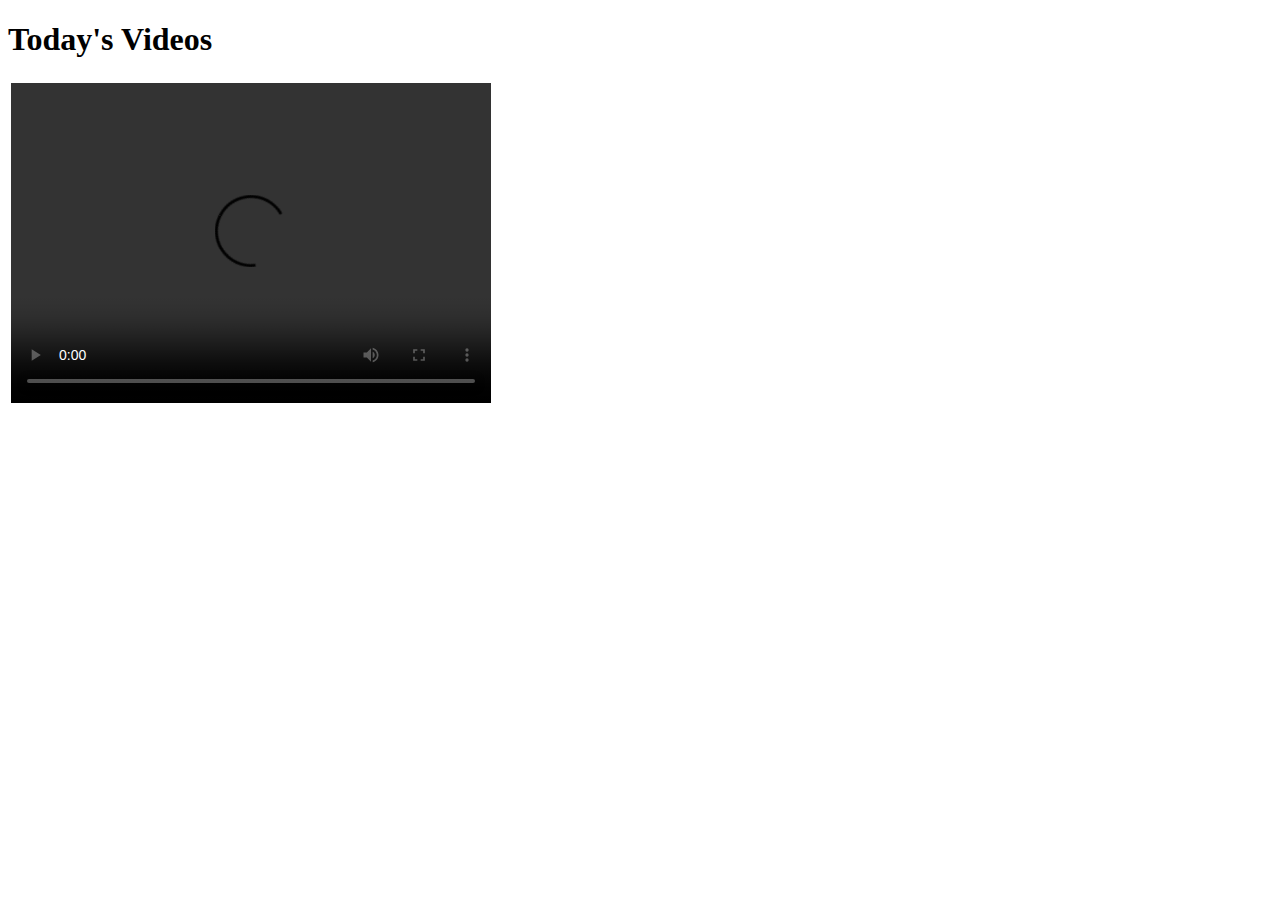
==== videos.html @ 1541c800 "further updates to index page as well as including a video" ====
<!DOCTYPE html>
<html lang="en">
    <head>
    <title>Videos</title>
    </head>
    <body>
        <h1>Today's Videos</h1>
        <table>
            <tr>
                <td style="width: 100;">
                    <video width= "480" height = "320" controls>
                        <source src="WIN_20210123_09_21_20_Pro.mp4" type="video/mp4">
                    </video>

            </tr>
        </table>
    </body>
</html>
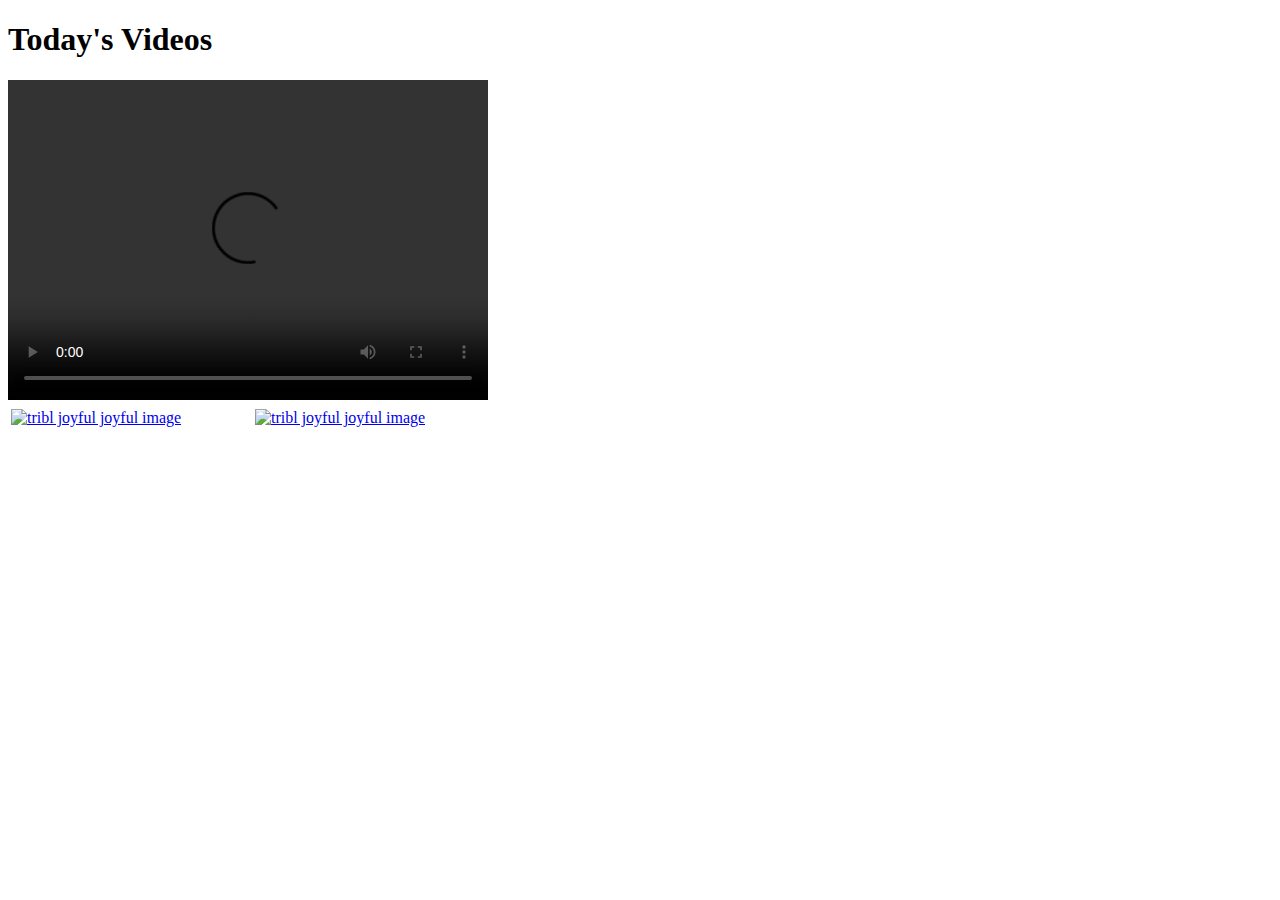
==== commit 96fb204b: "changed video to one that doesnt contain me image" ====
--- a/videos.html
+++ b/videos.html
@@ -7,11 +7,18 @@
         <h1>Today's Videos</h1>
         <table>
             <tr>
-                <td style="width: 100;">
                     <video width= "480" height = "320" controls>
-                        <source src="WIN_20210123_09_21_20_Pro.mp4" type="video/mp4">
+                        <source src="T" type="video/mp4">
                     </video>
 
+            </tr>
+            <tr>
+                <td style="width: 240px;">
+                    <a href="https://www.youtube.com/watch?v=wULN5purRZ4"><img src="Joyful joyful.JPG" alt="tribl joyful joyful image" style="width: 230px;height: 320;"></a>
+                </td>
+                <td style="width: 240px;">
+                    <a href="https://www.youtube.com/watch?v=wULN5purRZ4"><img src="Joyful joyful.JPG" alt="tribl joyful joyful image" style="width: 230px;height: 320;"></a>
+                </td>
             </tr>
         </table>
     </body>
